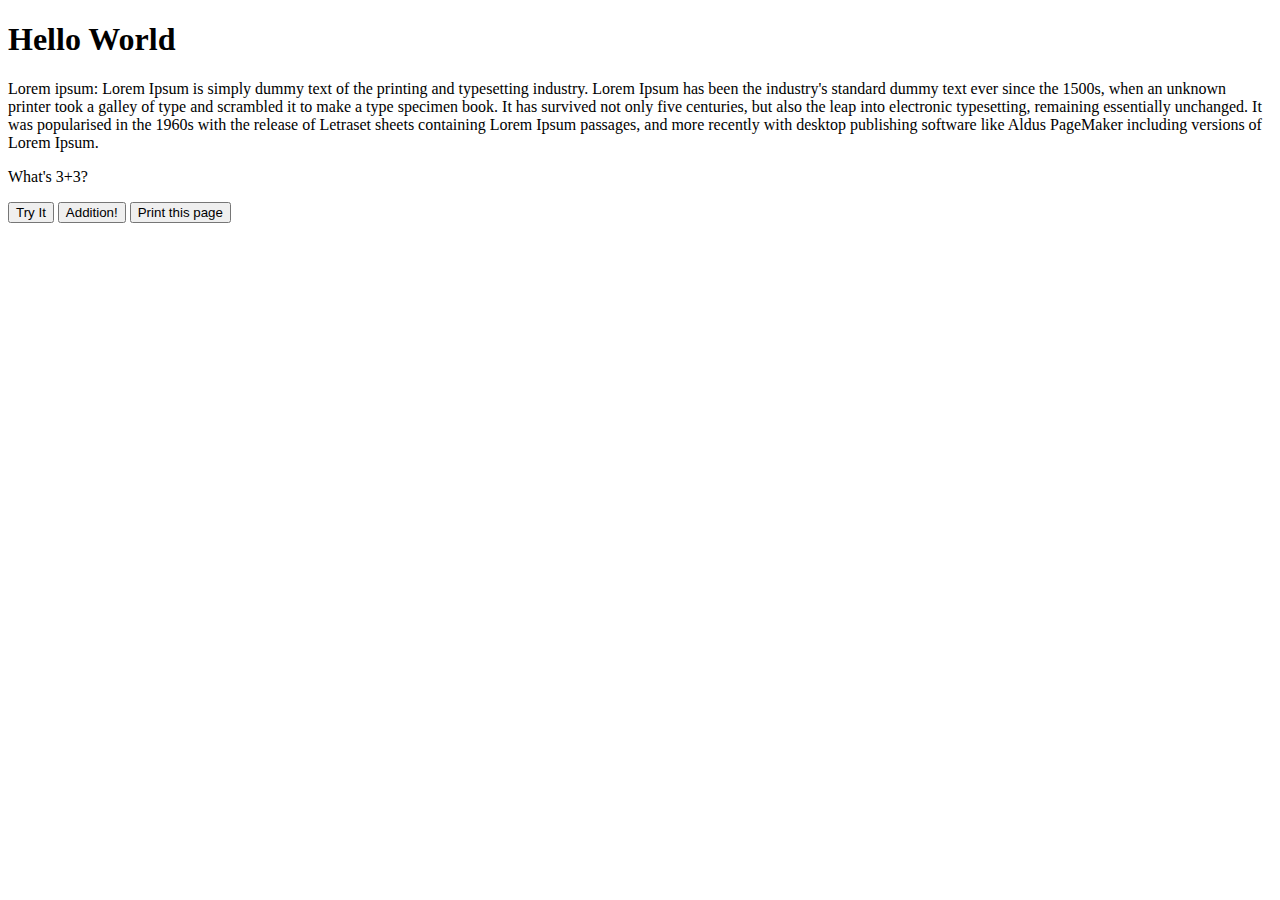
==== index.html @ c9dc8f4d "Second Commit" ====
<!DOCTYPE html>
<html lang="en">

<head>
    <meta charset="UTF-8">
    <meta http-equiv="X-UA-Compatible" content="IE=edge">
    <meta name="viewport" content="width=device-width, initial-scale=1.0">
    <title>Document</title>
</head>

<body>
    <h1>Hello World</h1>
    <p id="demo">Lorem ipsum:
        Lorem Ipsum is simply dummy text of the printing and typesetting industry. Lorem Ipsum has been the industry's
        standard dummy text ever since the 1500s, when an unknown printer took a galley of type and scrambled it to make
        a type specimen book. It has survived not only five centuries, but also the leap into electronic typesetting,
        remaining essentially unchanged. It was popularised in the 1960s with the release of Letraset sheets containing
        Lorem Ipsum passages, and more recently with desktop publishing software like Aldus PageMaker including versions
        of Lorem Ipsum.
    </p>
    <p id="addition">What's 3+3?</p>
    <button type="button" onclick="myFunction()">Try It</button>
    <button type="button" onclick="calculate()">Addition!</button>
    <button type="button" onclick="window.print()">Print this page</button>
    <script src="./myScript.js"></script>


    
</body>

</html>
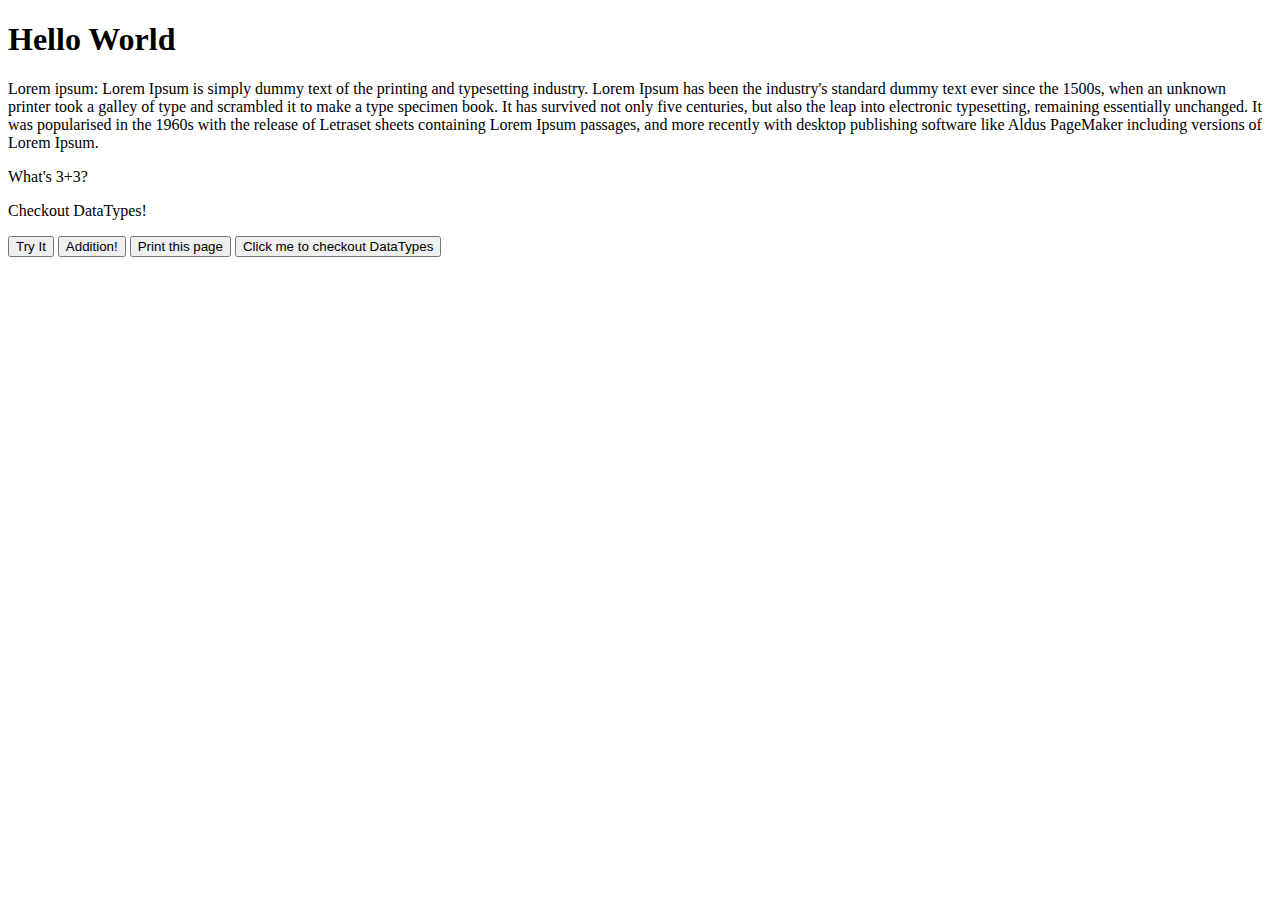
==== commit 4e455200: "Testing out JS data types" ====
--- a/index.html
+++ b/index.html
@@ -19,12 +19,12 @@
         of Lorem Ipsum.
     </p>
     <p id="addition">What's 3+3?</p>
+    <p id="datatypes">Checkout DataTypes!</p>
     <button type="button" onclick="myFunction()">Try It</button>
     <button type="button" onclick="calculate()">Addition!</button>
     <button type="button" onclick="window.print()">Print this page</button>
+    <button type="button" onclick="dataTypes()">Click me to checkout DataTypes</button>
     <script src="./myScript.js"></script>
-
-
     
 </body>
 
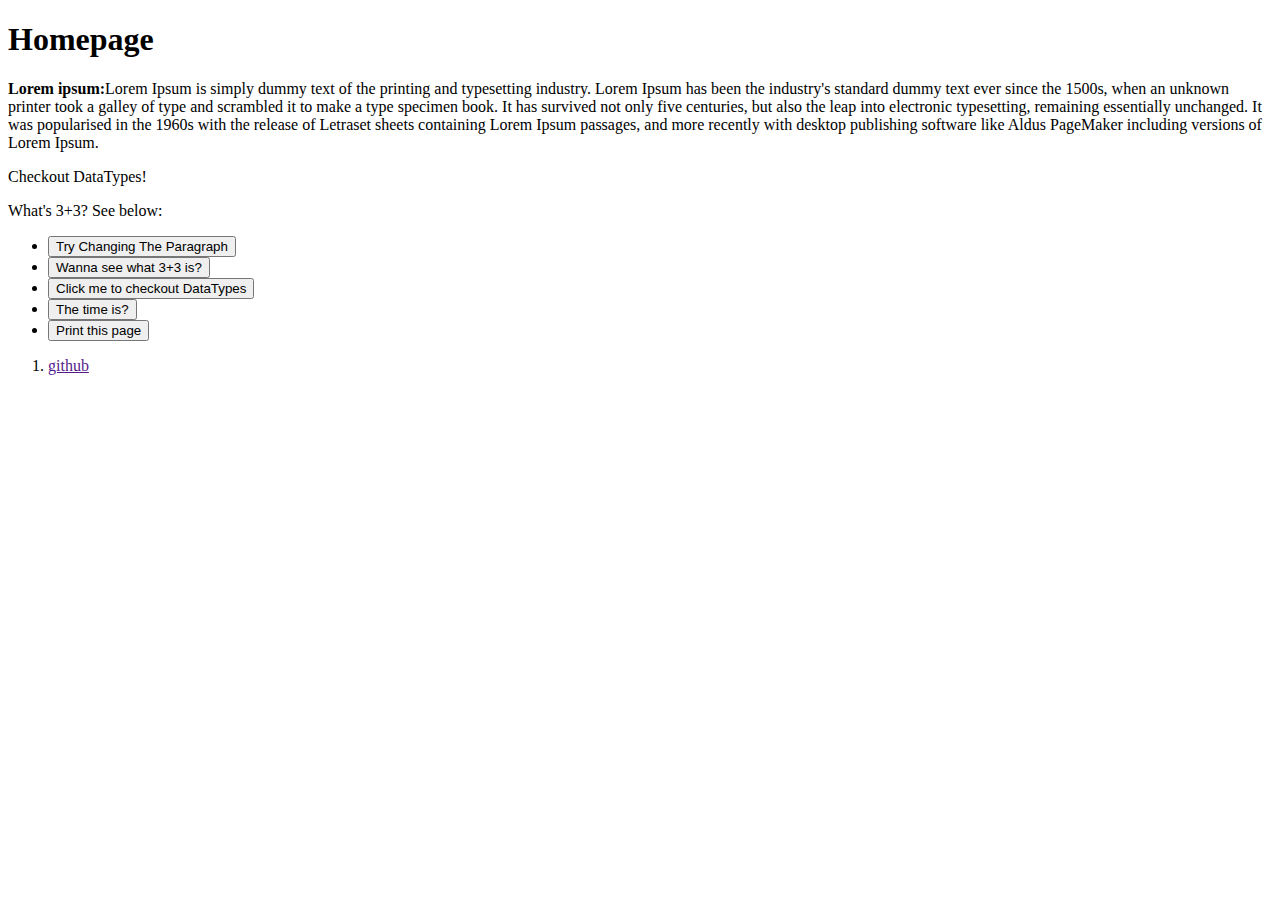
==== commit 63410821: "Further progress from theodinproject" ====
--- a/index.html
+++ b/index.html
@@ -5,25 +5,32 @@
     <meta charset="UTF-8">
     <meta http-equiv="X-UA-Compatible" content="IE=edge">
     <meta name="viewport" content="width=device-width, initial-scale=1.0">
-    <title>Document</title>
+    <title>First JavaScript</title>
 </head>
 
 <body>
-    <h1>Hello World</h1>
-    <p id="demo">Lorem ipsum:
-        Lorem Ipsum is simply dummy text of the printing and typesetting industry. Lorem Ipsum has been the industry's
+    <h1>Homepage</h1>
+    <p id="demo"><strong>Lorem ipsum:</strong>Lorem Ipsum is simply dummy text of the printing and typesetting industry. Lorem Ipsum has been the industry's
         standard dummy text ever since the 1500s, when an unknown printer took a galley of type and scrambled it to make
         a type specimen book. It has survived not only five centuries, but also the leap into electronic typesetting,
         remaining essentially unchanged. It was popularised in the 1960s with the release of Letraset sheets containing
         Lorem Ipsum passages, and more recently with desktop publishing software like Aldus PageMaker including versions
         of Lorem Ipsum.
     </p>
-    <p id="addition">What's 3+3?</p>
     <p id="datatypes">Checkout DataTypes!</p>
-    <button type="button" onclick="myFunction()">Try It</button>
-    <button type="button" onclick="calculate()">Addition!</button>
-    <button type="button" onclick="window.print()">Print this page</button>
-    <button type="button" onclick="dataTypes()">Click me to checkout DataTypes</button>
+    <p id="addition">What's 3+3? See below:</p>
+    <ul>
+        <li><button type="button" onclick="myFunction()">Try Changing The Paragraph</button></li>
+        <li><button type="button" onclick="calculate()">Wanna see what 3+3 is?</button></li>
+        <li><button type="button" onclick="dataTypes()">Click me to checkout DataTypes</button></li>
+        <li><button type="button" onmouseover="getTime()">The time is?</button></li>
+        <li><button type="button" onclick="window.print()">Print this page</button></li>
+    </ul>
+
+    <ol>
+        <li><a href="">github</a></li>
+    </ol>
+
     <script src="./myScript.js"></script>
     
 </body>
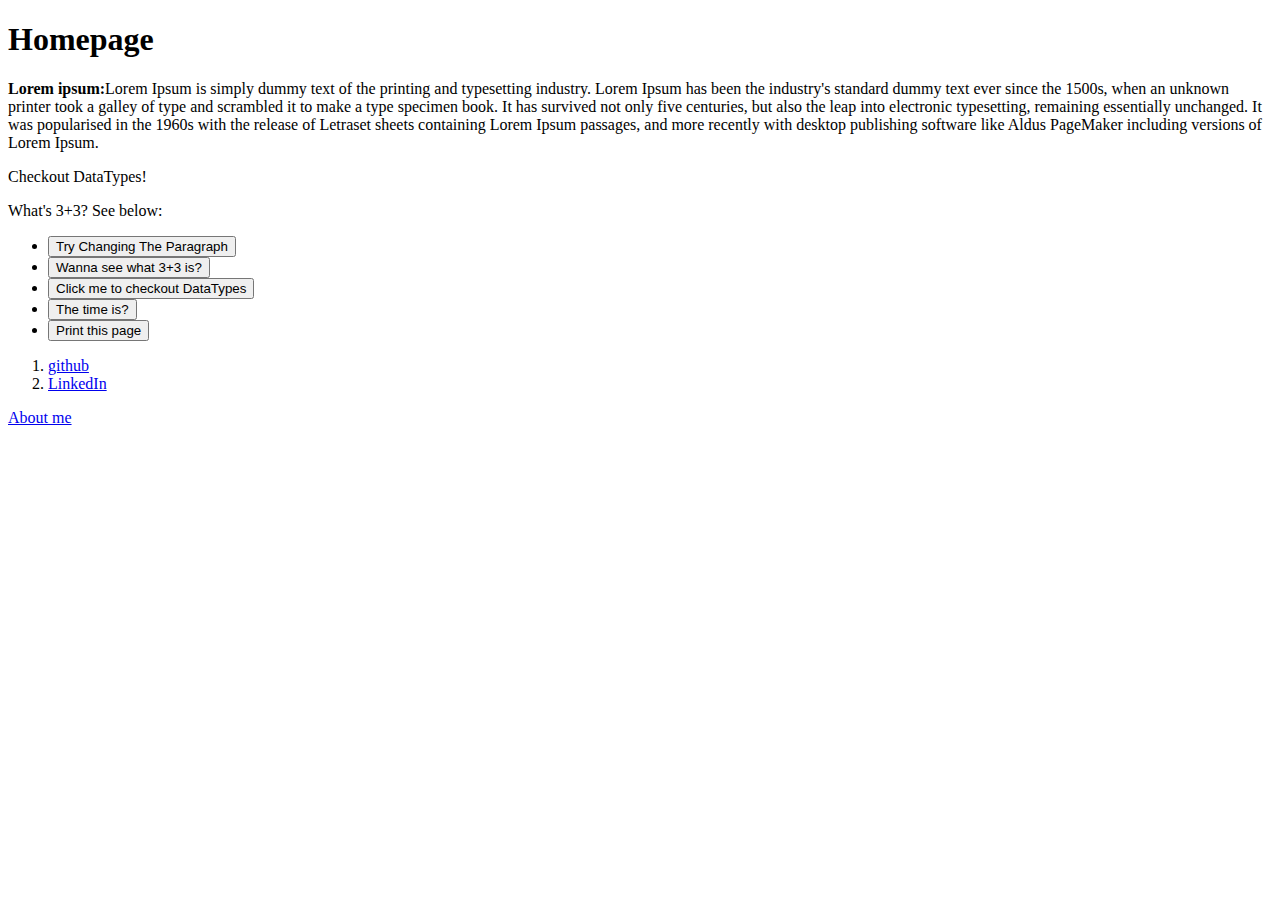
==== commit 75082a0b: "Added a and img tags" ====
--- a/index.html
+++ b/index.html
@@ -28,9 +28,11 @@
     </ul>
 
     <ol>
-        <li><a href="">github</a></li>
+        <li><a href="github.com/khethelo7">github</a></li>
+        <li><a href="https://www.linkedin.com/in/khethelo-nkosi-b814141b5">LinkedIn</a></li>
     </ol>
 
+    <a href="./pages/about.html">About me</a>
     <script src="./myScript.js"></script>
     
 </body>
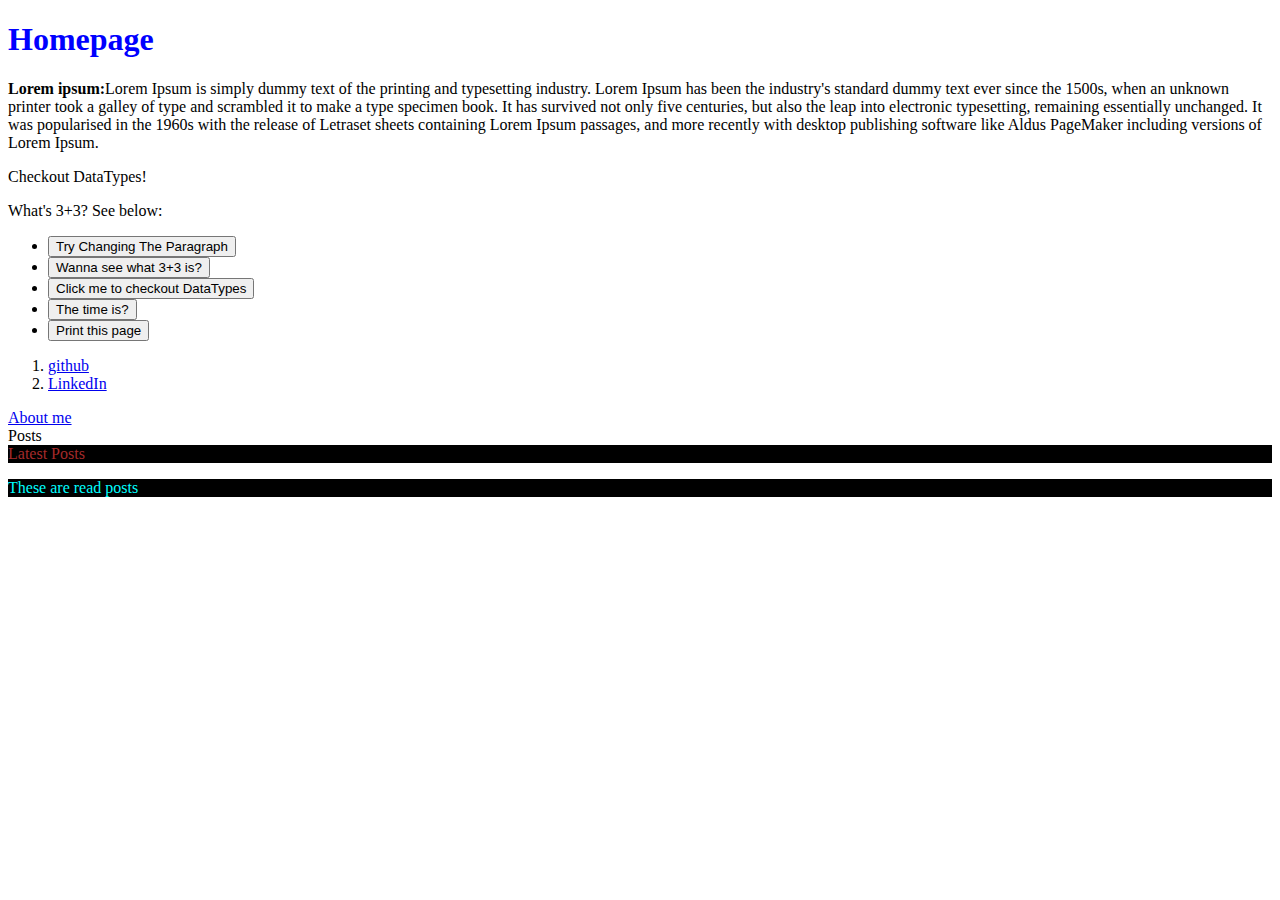
==== commit 02f25480: "Playing around with css" ====
--- a/index.html
+++ b/index.html
@@ -6,10 +6,11 @@
     <meta http-equiv="X-UA-Compatible" content="IE=edge">
     <meta name="viewport" content="width=device-width, initial-scale=1.0">
     <title>First JavaScript</title>
+    <link rel="stylesheet" href="style.css">
 </head>
 
 <body>
-    <h1>Homepage</h1>
+    <h1 id="title">Homepage</h1>
     <p id="demo"><strong>Lorem ipsum:</strong>Lorem Ipsum is simply dummy text of the printing and typesetting industry. Lorem Ipsum has been the industry's
         standard dummy text ever since the 1500s, when an unknown printer took a galley of type and scrambled it to make
         a type specimen book. It has survived not only five centuries, but also the leap into electronic typesetting,
@@ -33,6 +34,11 @@
     </ol>
 
     <a href="./pages/about.html">About me</a>
+
+    <div>Posts
+        <div class="unread">Latest Posts</div>
+        <p class="read">These are read posts</p>
+    </div>
     <script src="./myScript.js"></script>
     
 </body>
--- a/style.css
+++ b/style.css
@@ -0,0 +1,15 @@
+
+#title {
+    color: blue;
+}
+
+.read, .unread {
+    background-color: black;
+}
+
+.read {
+    color: aqua;
+}
+.unread {
+    color: brown;
+}